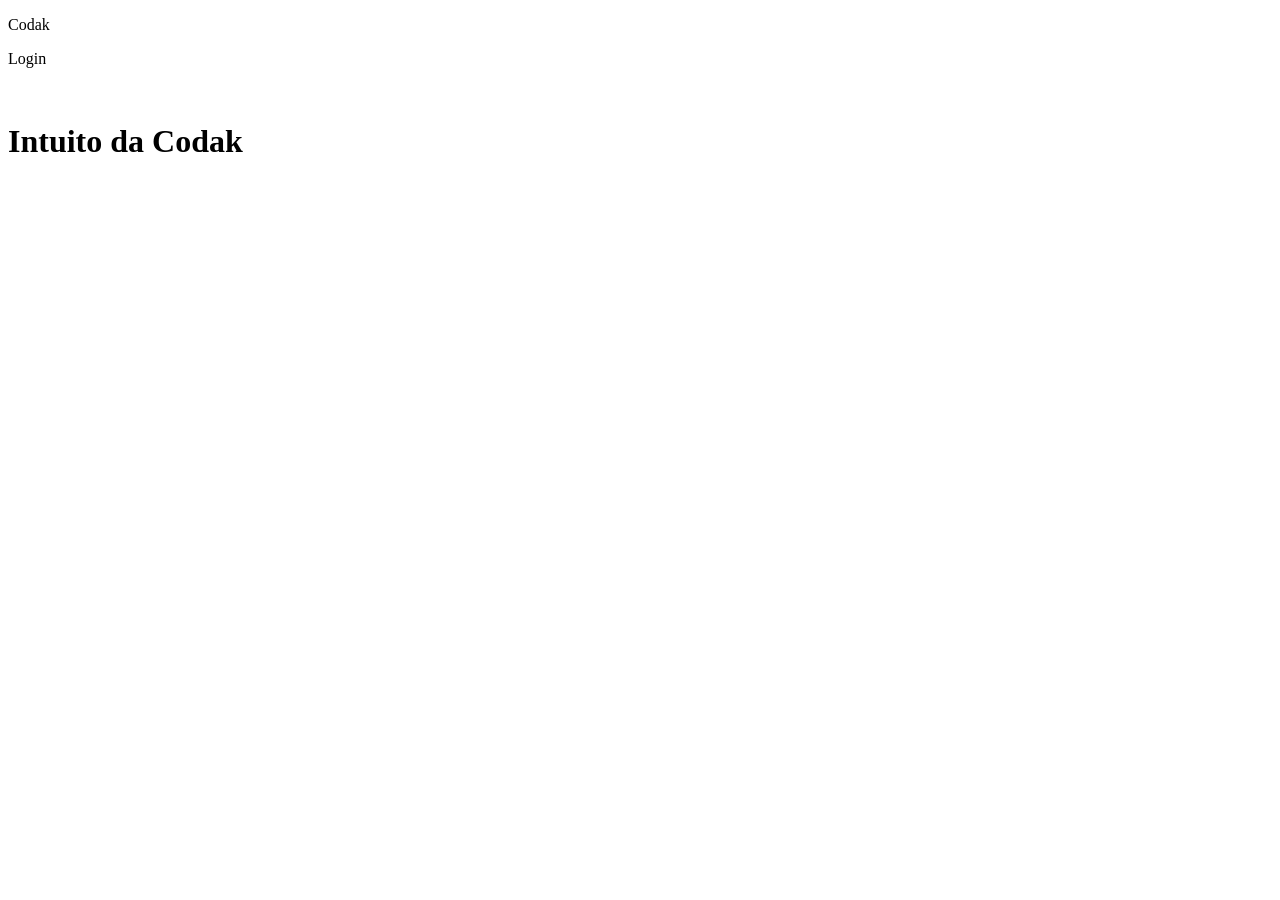
==== index.html @ 570f58ae "alguma coisa" ====
<!DOCTYPE html>
<html lang="pt-br">
<head>
    <meta charset="UTF-8">
    <meta name="viewport" content="width=device-width, initial-scale=1.0">
    <!--link pro css-->
    <link rel="stylesheet" href="./src/css/global.css">
    <title>Codak</title>
</head>
<body>
    <div class="navBar">
    <p>Codak</p>
    <P>Login</P>
    <img src="" alt="">
    </div>

    <div class="descCodak">
        <h1>Intuito da Codak</h1>
        <h2><!--TEXTO--></h2>
    </div>
    <!--link para o js-->
    <script src="./src/js/script.js"></script>
</body>
</html>
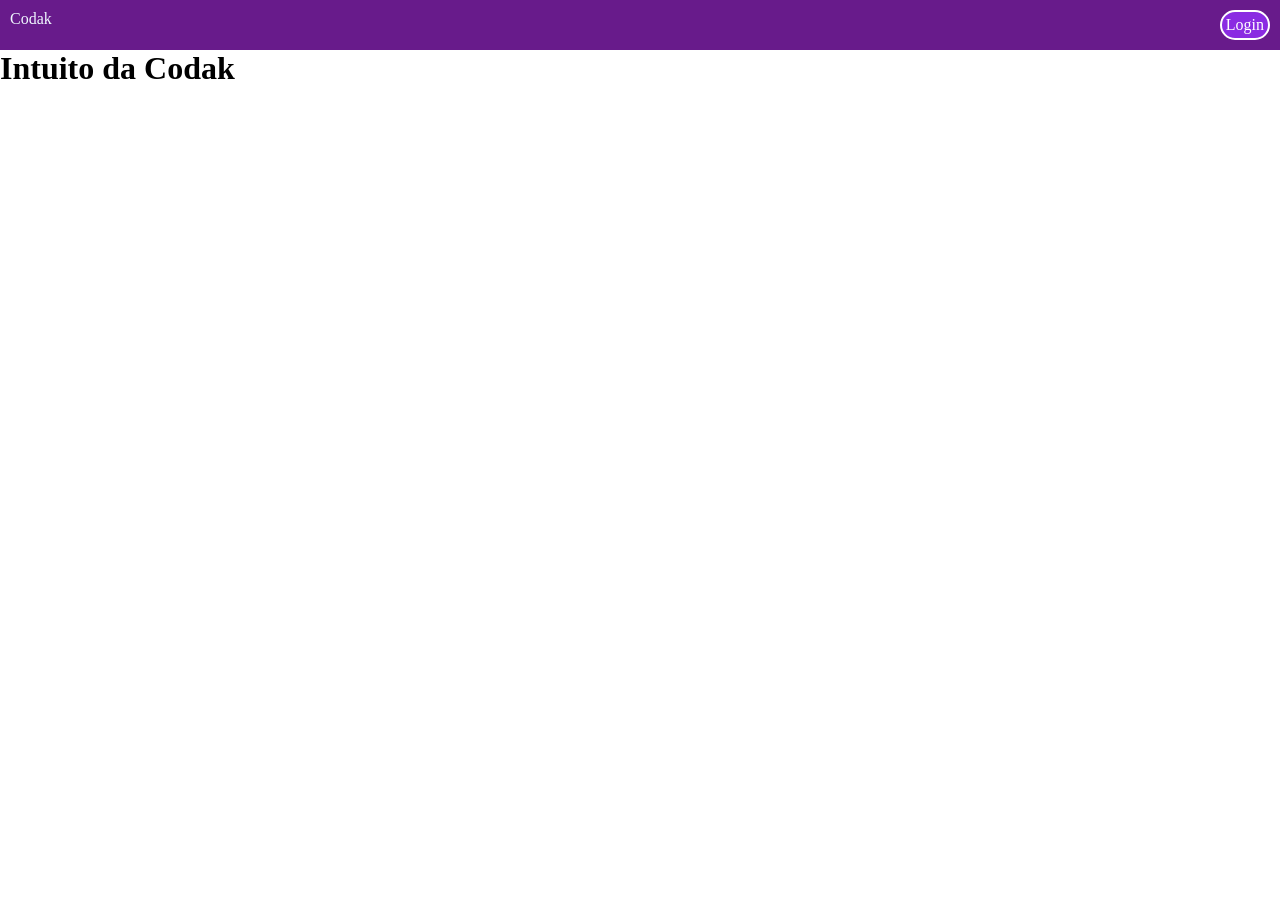
==== commit 7283664f: "add start page" ====
--- a/index.html
+++ b/index.html
@@ -5,13 +5,15 @@
     <meta name="viewport" content="width=device-width, initial-scale=1.0">
     <!--link pro css-->
     <link rel="stylesheet" href="./src/css/global.css">
+    <link rel="stylesheet" href="./src/css/pageStart.css">
     <title>Codak</title>
 </head>
 <body>
     <div class="navBar">
     <p>Codak</p>
-    <P>Login</P>
     <img src="" alt="">
+    <a href="./src/pages/login.html">Login</a>
+    
     </div>
 
     <div class="descCodak">
--- a/src/css/global.css
+++ b/src/css/global.css
@@ -0,0 +1,23 @@
+/*css global, config global*/
+:root{
+    --branco: white;
+
+}
+
+*{
+    margin: 0;
+    padding: 0;
+}
+
+body {
+    background-color: var(--branco);
+}
+
+a {
+    text-decoration: none;
+    color: var(--branco);
+    border: 2px var(--branco) solid;
+    border-radius: 15px;
+    padding: 4px;
+    background-color: blueviolet;
+}
--- a/src/css/pageStart.css
+++ b/src/css/pageStart.css
@@ -0,0 +1,14 @@
+:root {
+    --roxo: #681b8b;
+   
+}
+
+.navBar {
+    display: flex;
+    justify-content: space-between;
+    border: 2px;
+    background-color: var(--roxo);
+    color: aliceblue;
+    padding: 10px;
+    font-family: Verdana;
+}
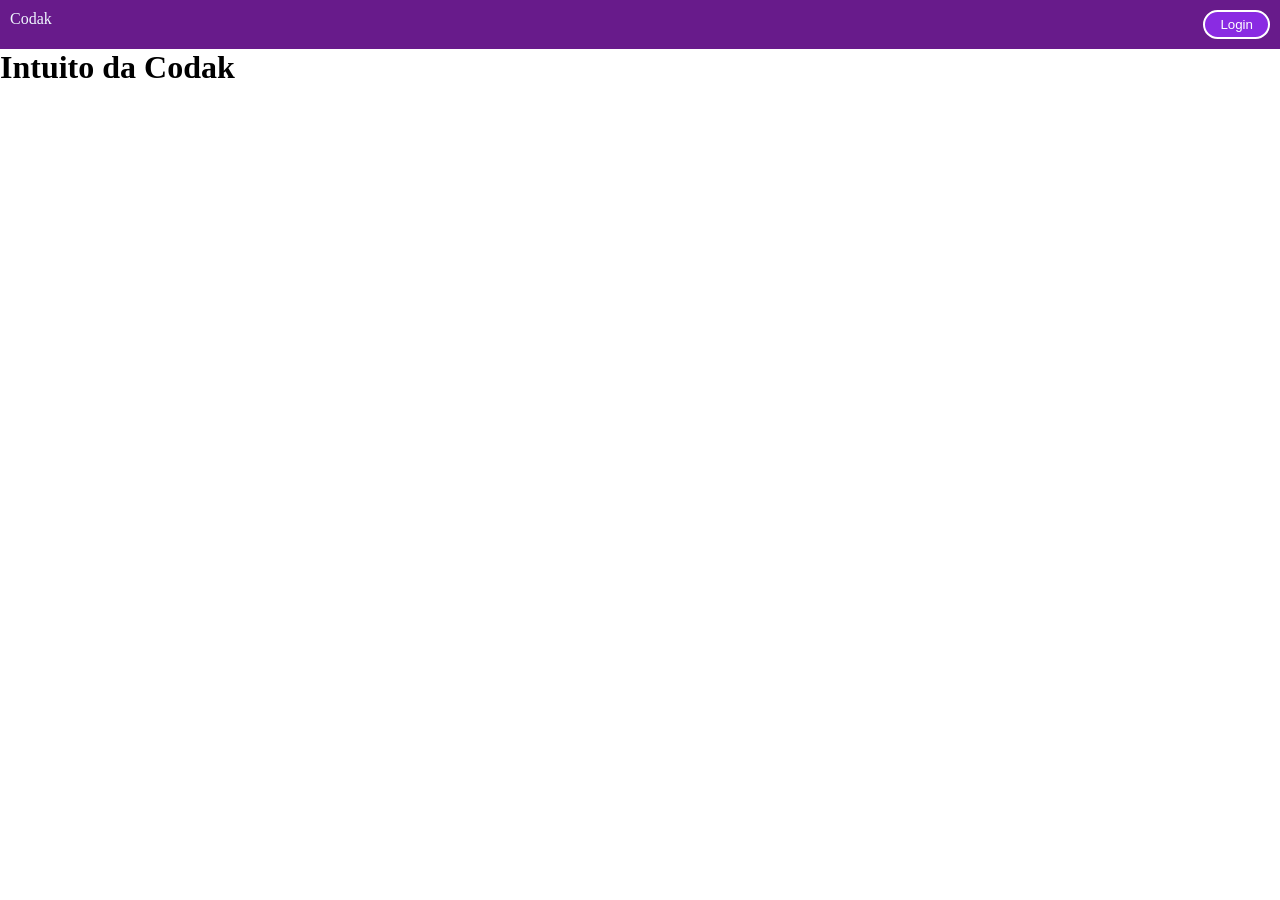
==== commit be2491d6: "login-prepronto" ====
--- a/index.html
+++ b/index.html
@@ -12,7 +12,7 @@
     <div class="navBar">
     <p>Codak</p>
     <img src="" alt="">
-    <a href="./src/pages/login.html">Login</a>
+    <button onclick="irPara('./src/pages/login.html')">Login</button>
     
     </div>
 
--- a/src/css/global.css
+++ b/src/css/global.css
@@ -1,23 +1,62 @@
 /*css global, config global*/
+*{
+    margin: 0;
+    padding: 0;
+}
+
 :root{
     --branco: white;
 
 }
 
-*{
-    margin: 0;
-    padding: 0;
+body {
+    background-color: var(--branco);
+    font-family: Verdana;
 }
 
-body {
-    background-color: var(--branco);
-}
-
-a {
-    text-decoration: none;
+button {
     color: var(--branco);
     border: 2px var(--branco) solid;
     border-radius: 15px;
-    padding: 4px;
+    padding: 5px 15px;
     background-color: blueviolet;
-}+}
+
+input{
+    background: none;
+    padding: 4px 29px;
+    border: 2px solid white;
+    border-radius: 14px;
+    margin: 10px;
+    color: white;
+}
+/*animação da linha sublinhando o texto*/
+a{
+    text-decoration: none;
+    position: relative;
+    padding-bottom: 5px;
+}
+
+a::after{
+    content: ' ';
+    position: absolute;
+    width: 0;
+    height: 2px;
+    bottom: 0;
+    left: 0;
+    background-color: #fff;
+}
+
+a:hover::after{
+    animation: linhaHover 0.4s ease-in-out forwards;
+}
+
+@keyframes linhaHover{
+    from{
+        width: 0%;
+    }
+    to{
+        width: 100%;
+    }
+}
+
--- a/src/css/pageStart.css
+++ b/src/css/pageStart.css
@@ -10,5 +10,4 @@
     background-color: var(--roxo);
     color: aliceblue;
     padding: 10px;
-    font-family: Verdana;
 }
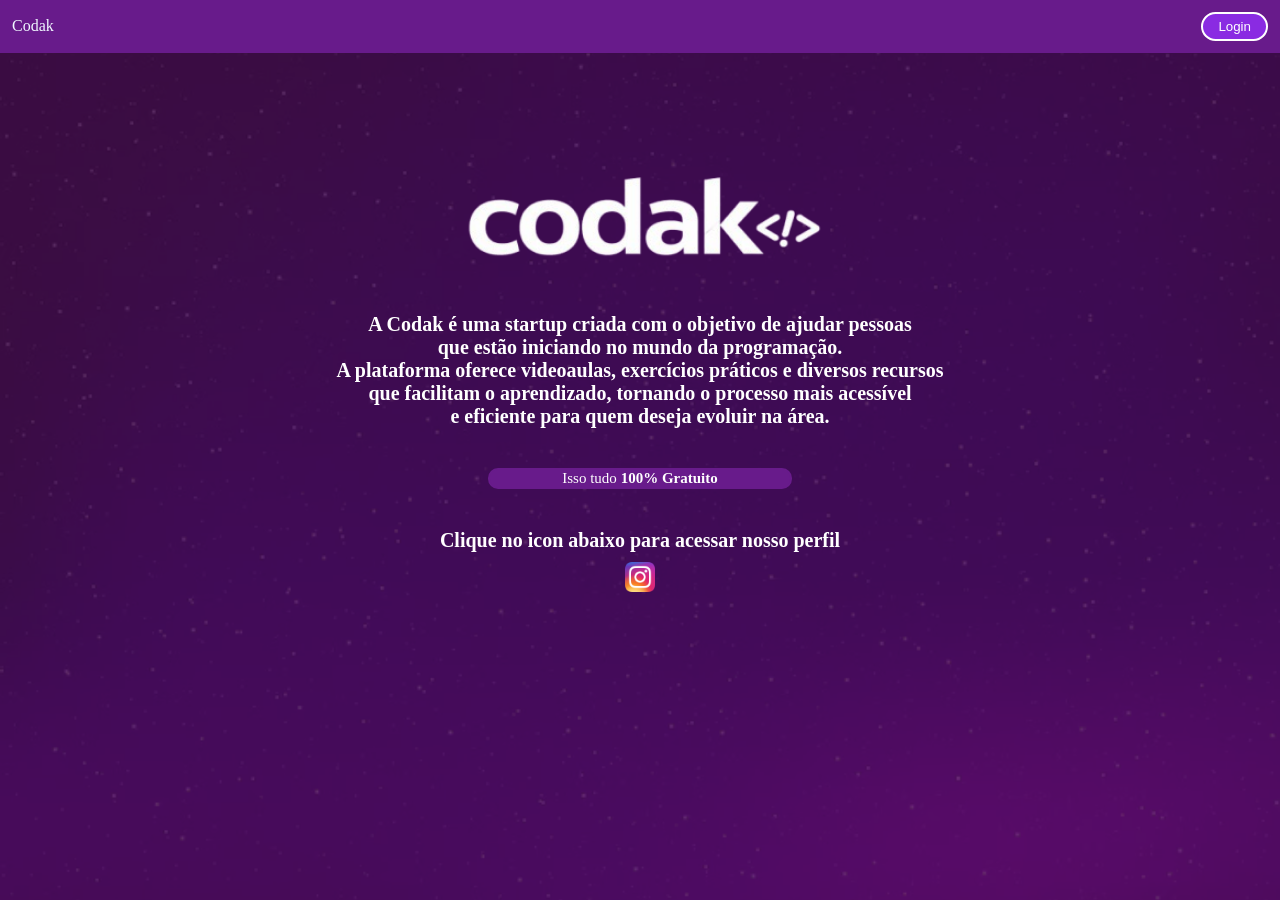
==== commit d486ce30: "inicialPageconclusion" ====
--- a/index.html
+++ b/index.html
@@ -6,21 +6,28 @@
     <!--link pro css-->
     <link rel="stylesheet" href="./src/css/global.css">
     <link rel="stylesheet" href="./src/css/pageStart.css">
+    <!--link para o js-->
+    <script src="./src/js/script.js" defer></script>
     <title>Codak</title>
 </head>
-<body>
+<body class="body">
     <div class="navBar">
     <p>Codak</p>
-    <img src="" alt="">
+    
     <button onclick="irPara('./src/pages/login.html')">Login</button>
     
     </div>
 
     <div class="descCodak">
-        <h1>Intuito da Codak</h1>
-        <h2><!--TEXTO--></h2>
+        <img src="./src/imgs/codak.png" alt="Logo da codak" class="imagemCodak">
+        <h2 class="textPrincipal">A Codak é uma startup criada com o objetivo de ajudar pessoas<br> que estão iniciando no mundo da programação.<br> 
+            A plataforma oferece videoaulas, exercícios práticos e diversos recursos<br> que facilitam
+             o aprendizado, tornando o processo mais acessível<br> e eficiente para quem deseja evoluir na área.</h2>
+             <h2 class="textAdicional">Isso tudo <strong>100% Gratuito</strong></h2>
     </div>
-    <!--link para o js-->
-    <script src="./src/js/script.js"></script>
+    <div class="insta">
+        <h1>Clique no icon abaixo para acessar nosso perfil</h1>
+        <a href="https://www.instagram.com/codak_ds/"><img src="./src/imgs/insta.png" alt="logo do insta" class="instaLogo"></a>
+    </div>
 </body>
 </html>
--- a/src/css/global.css
+++ b/src/css/global.css
@@ -21,14 +21,9 @@
     padding: 5px 15px;
     background-color: blueviolet;
 }
-
-input{
-    background: none;
-    padding: 4px 29px;
-    border: 2px solid white;
-    border-radius: 14px;
-    margin: 10px;
-    color: white;
+button :hover {
+  transform: scale(1.1);
+  transition: 0.4s;
 }
 /*animação da linha sublinhando o texto*/
 a{
@@ -50,13 +45,3 @@
 a:hover::after{
     animation: linhaHover 0.4s ease-in-out forwards;
 }
-
-@keyframes linhaHover{
-    from{
-        width: 0%;
-    }
-    to{
-        width: 100%;
-    }
-}
-
--- a/src/css/pageStart.css
+++ b/src/css/pageStart.css
@@ -2,12 +2,80 @@
     --roxo: #681b8b;
    
 }
-
+.body {
+    background-image: url("../imgs/fundo.png");
+    background-size: cover;
+}
+.body ::before {
+    content: "";
+    position: fixed;
+    top: 0;
+    left: 0;
+    width: 100%;
+    height: 100%;
+    background-color: rgba(71, 20, 82, 0.142);
+    z-index: -1;
+}
 .navBar {
     display: flex;
     justify-content: space-between;
-    border: 2px;
+    border: 2px solid var(--roxo);
     background-color: var(--roxo);
     color: aliceblue;
     padding: 10px;
+}
+
+.imagemCodak {
+    width: 400px;
+    height: auto;
+    border-radius: 20px;
+}
+
+.imagemCodak:hover {
+  filter: brightness(120%);
+  transform: scale(1.1);
+  transition: 0.4s;
+}
+
+.descCodak {
+    margin-top: 100px;
+    text-align: center;
+    color: white;
+    animation: subindo 3s ease;
+}
+.textPrincipal {
+    font-size: 20px;
+}
+.textAdicional {
+    margin: 40px auto;
+    font-size: 15px;
+    font-weight: 400;
+    border: 2px var(--roxo) solid;
+    width: 300px;
+    border-radius: 10px;
+    background-color: var(--roxo);
+    color: white;
+}
+p {
+    margin-top: 5px;
+}
+@keyframes subindo {
+    from {
+        opacity: 0;
+        margin-top: 120px;
+    }
+    to {
+        opacity: 1;
+        margin-top: 100;
+    }
+}
+.insta {
+    text-align: center;
+    color: white;
+    font-size: 10px;
+    font-weight: 100;
+}
+.instaLogo {
+    margin-top: 10px;
+    width: 30px;
 }
